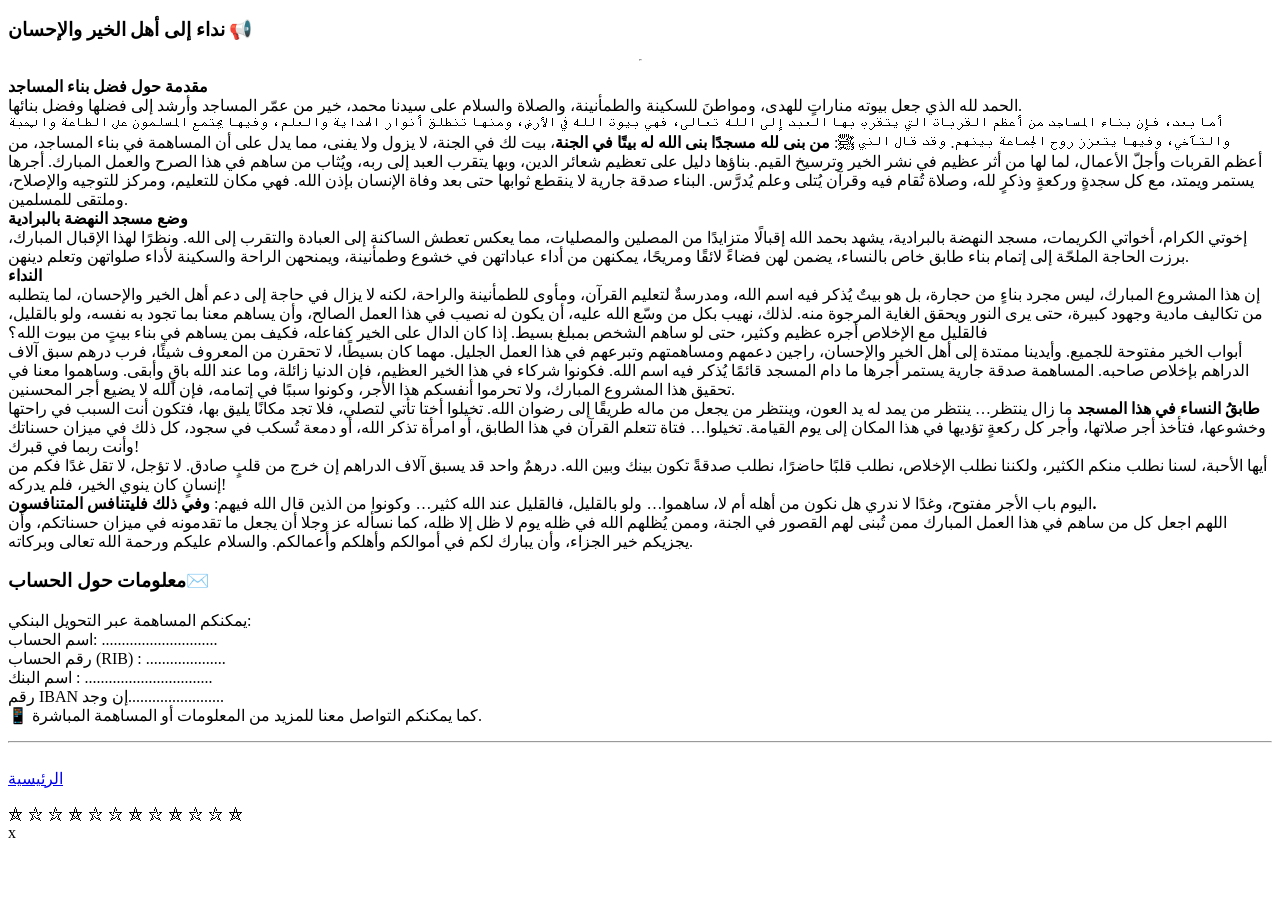
==== web/machro.html @ 1702f117 "Add files via upload" ====
<!doctype html>
<html lang="fr">
  <head>
    <title>النداء</title>
    <meta charset="utf-8" />
    <link rel="icon" href="../images/icone.png" sizes="20x20" />
    <meta name="viewport" content="width=device-width, initial-scale=1.0" />
    <link rel="stylesheet" href="../css/style.css" />
    <script src="../js/jquery-min.js"></script>
    <script src="../js/script.js"></script>
  </head>
  <body>
    <header class="hed" id="header">
      <script>
        inclureHeader(header);
      </script>
    </header>
    <div id="conteneur">
      <nav id="nav">
        <script>
          inclureMenu(web);
        </script>
      </nav>
      <h3 class="titre">نداء إلى أهل الخير والإحسان 📢</h3>
      <hr width="0" />
      <p class="mmB">
        <b>مقدمة حول فضل بناء المساجد</b>
        <br />
        الحمد لله الذي جعل بيوته مناراتٍ للهدى، ومواطنَ للسكينة والطمأنينة،
        والصلاة والسلام على سيدنا محمد، خير من عمّر المساجد وأرشد إلى فضلها وفضل
        بنائها.
        <br />
        أما بعد، فإن بناء المساجد من أعظم القربات التي يتقرب بها العبد إلى الله
        تعالى، فهي بيوت الله في الأرض، ومنها تنطلق أنوار الهداية والعلم، وفيها
        يجتمع المسلمون على الطاعة والمحبة والتآخي، وفيها يتعزز روح الجماعة
        بينهم. وقد قال النبي ﷺ:
        <b>من بنى لله مسجدًا بنى الله له بيتًا في الجنة</b>، بيت لك في الجنة، لا
        يزول ولا يفنى، مما يدل على أن المساهمة في بناء المساجد، من أعظم القربات
        وأجلّ الأعمال، لما لها من أثر عظيم في نشر الخير وترسيخ القيم. بناؤها
        دليل على تعظيم شعائر الدين، وبها يتقرب العبد إلى ربه، ويُثاب من ساهم في
        هذا الصرح والعمل المبارك. أجرها يستمر ويمتد، مع كل سجدةٍ وركعةٍ وذكرٍ
        لله، وصلاة تُقام فيه وقرآن يُتلى وعلم يُدرَّس. البناء صدقة جارية لا
        ينقطع ثوابها حتى بعد وفاة الإنسان بإذن الله. فهي مكان للتعليم، ومركز
        للتوجيه والإصلاح، وملتقى للمسلمين.
        <br />
        <b> وضع مسجد النهضة بالبرادية</b>
        <br />
        إخوتي الكرام، أخواتي الكريمات، مسجد النهضة بالبرادية، يشهد بحمد الله
        إقبالًا متزايدًا من المصلين والمصليات، مما يعكس تعطش الساكنة إلى العبادة
        والتقرب إلى الله. ونظرًا لهذا الإقبال المبارك، برزت الحاجة الملحّة إلى
        إتمام بناء طابق خاص بالنساء، يضمن لهن فضاءً لائقًا ومريحًا، يمكنهن من
        أداء عباداتهن في خشوع وطمأنينة، ويمنحهن الراحة والسكينة لأداء صلواتهن
        وتعلم دينهن.
        <br />
        <b>النداء</b>
        <br />
        إن هذا المشروع المبارك، ليس مجرد بناءٍ من حجارة، بل هو بيتٌ يُذكر فيه
        اسم الله، ومدرسةٌ لتعليم القرآن، ومأوى للطمأنينة والراحة، لكنه لا يزال
        في حاجة إلى دعم أهل الخير والإحسان، لما يتطلبه من تكاليف مادية وجهود
        كبيرة، حتى يرى النور ويحقق الغاية المرجوة منه. لذلك، نهيب بكل من وسّع
        الله عليه، أن يكون له نصيب في هذا العمل الصالح، وأن يساهم معنا بما تجود
        به نفسه، ولو بالقليل، فالقليل مع الإخلاص أجره عظيم وكثير، حتى لو ساهم
        الشخص بمبلغ بسيط. إذا كان الدال على الخير كفاعله، فكيف بمن يساهم في بناء
        بيتٍ من بيوت الله؟
        <br />
        أبواب الخير مفتوحة للجميع. وأيدينا ممتدة إلى أهل الخير والإحسان، راجين
        دعمهم ومساهمتهم وتبرعهم في هذا العمل الجليل. مهما كان بسيطًا، لا تحقرن
        من المعروف شيئًا، فرب درهم سبق آلاف الدراهم بإخلاص صاحبه. المساهمة صدقة
        جارية يستمر أجرها ما دام المسجد قائمًا يُذكر فيه اسم الله. فكونوا شركاء
        في هذا الخير العظيم، فإن الدنيا زائلة، وما عند الله باقٍ وأبقى. وساهموا
        معنا في تحقيق هذا المشروع المبارك، ولا تحرموا أنفسكم هذا الأجر، وكونوا
        سببًا في إتمامه، فإن الله لا يضيع أجر المحسنين.
        <br /><b> طابقُ النساء في هذا المسجد</b>
        ما زال ينتظر… ينتظر من يمد له يد العون، وينتظر من يجعل من ماله طريقًا
        إلى رضوان الله. تخيلوا أختا تأتي لتصلي، فلا تجد مكانًا يليق بها، فتكون
        أنت السبب في راحتها وخشوعها، فتأخذ أجر صلاتها، وأجر كل ركعةٍ تؤديها في
        هذا المكان إلى يوم القيامة. تخيلوا… فتاة تتعلم القرآن في هذا الطابق، أو
        امرأة تذكر الله، أو دمعة تُسكب في سجود، كل ذلك في ميزان حسناتك وأنت ربما
        في قبرك!
        <br />
        أيها الأحبة، لسنا نطلب منكم الكثير، ولكننا نطلب الإخلاص، نطلب قلبًا
        حاضرًا، نطلب صدقةً تكون بينك وبين الله. درهمٌ واحد قد يسبق آلاف الدراهم
        إن خرج من قلبٍ صادق. لا تؤجل، لا تقل غدًا فكم من إنسانٍ كان ينوي الخير،
        فلم يدركه!
        <br />
        اليوم باب الأجر مفتوح، وغدًا لا ندري هل نكون من أهله أم لا، ساهموا… ولو
        بالقليل، فالقليل عند الله كثير… وكونوا من الذين قال الله فيهم:
        <b> وفي ذلك فليتنافس المتنافسون. </b>
        <br />
        اللهم اجعل كل من ساهم في هذا العمل المبارك ممن تُبنى لهم القصور في
        الجنة، وممن يُظلهم الله في ظله يوم لا ظل إلا ظله، كما نسأله عز وجلا أن
        يجعل ما تقدمونه في ميزان حسناتكم، وأن يجزيكم خير الجزاء، وأن يبارك لكم
        في أموالكم وأهلكم وأعمالكم. والسلام عليكم ورحمة الله تعالى وبركاته.
        <br />
      </p>
      <h3 style="border-radius: 0">معلومات حول الحساب✉️</h3>
      <p class="mmB">
        يمكنكم المساهمة عبر التحويل البنكي:
        <br />
        اسم الحساب: .............................
        <br />
        رقم الحساب (RIB) : ....................
        <br />
        اسم البنك : ................................
        <br />
        رقم IBAN إن وجد........................
        <br />
        📱 كما يمكنكم التواصل معنا للمزيد من المعلومات أو المساهمة المباشرة.
        <br />
      </p>
      <hr />
    </div>
    <footer class="pied" id="footer">
      <script>
        inclureFooter(footer);
      </script>
      <br />
      <a class="lien" href="../index.html">الرئيسية</a>
    </footer>
    <article id="myModal" class="modal">
      <article class="modal-content">
        <header class="modal-header">
          <br />
          &#9956; &#9957; &#9958; &#9956; &#9957; &#9958; &#9956; &#9957;
          &#9956; &#9957; &#9958; &#9956;
          <br />
        </header>
        <div class="modal-body" id="mybody"></div>
        <footer class="modal-footer">
          <span class="close" onclick="cache()">x</span>
        </footer>
      </article>
    </article>
    <script src="../js/modal.js"></script>
  </body>
</html>
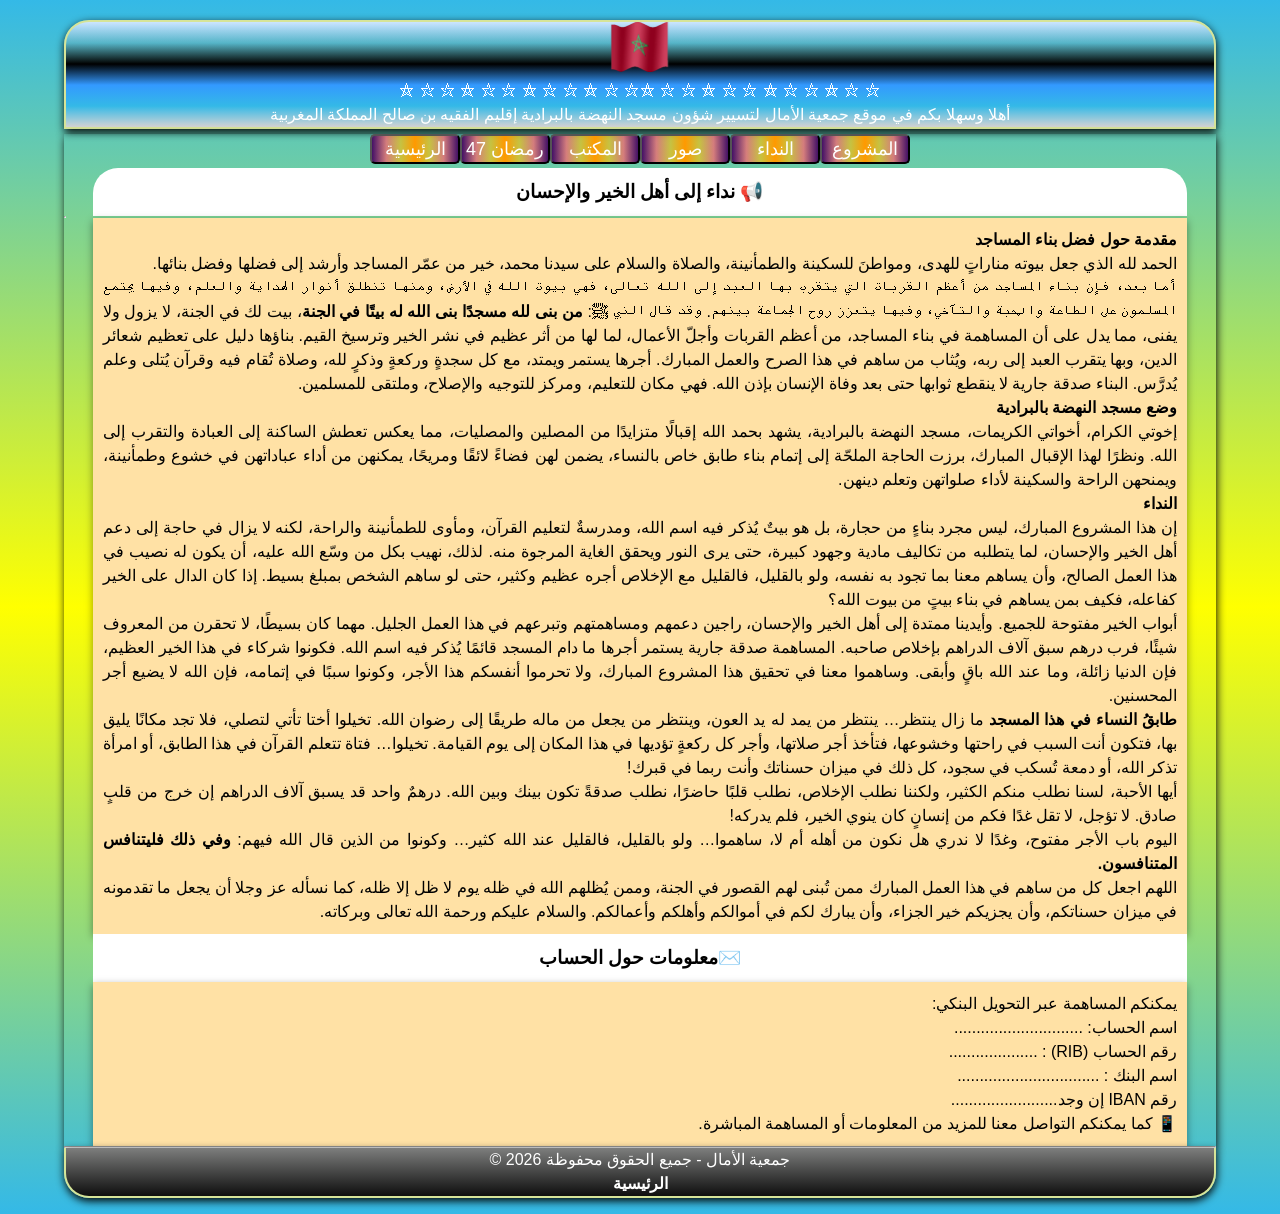
==== commit d586177e: "j'ai enlevé le dossier css" ====
--- a/web/machro.html
+++ b/web/machro.html
@@ -1,136 +1,136 @@
-<!doctype html>
-<html lang="fr">
-  <head>
-    <title>النداء</title>
-    <meta charset="utf-8" />
-    <link rel="icon" href="../images/icone.png" sizes="20x20" />
-    <meta name="viewport" content="width=device-width, initial-scale=1.0" />
-    <link rel="stylesheet" href="../css/style.css" />
-    <script src="../js/jquery-min.js"></script>
-    <script src="../js/script.js"></script>
-  </head>
-  <body>
-    <header class="hed" id="header">
-      <script>
-        inclureHeader(header);
-      </script>
-    </header>
-    <div id="conteneur">
-      <nav id="nav">
-        <script>
-          inclureMenu(web);
-        </script>
-      </nav>
-      <h3 class="titre">نداء إلى أهل الخير والإحسان 📢</h3>
-      <hr width="0" />
-      <p class="mmB">
-        <b>مقدمة حول فضل بناء المساجد</b>
-        <br />
-        الحمد لله الذي جعل بيوته مناراتٍ للهدى، ومواطنَ للسكينة والطمأنينة،
-        والصلاة والسلام على سيدنا محمد، خير من عمّر المساجد وأرشد إلى فضلها وفضل
-        بنائها.
-        <br />
-        أما بعد، فإن بناء المساجد من أعظم القربات التي يتقرب بها العبد إلى الله
-        تعالى، فهي بيوت الله في الأرض، ومنها تنطلق أنوار الهداية والعلم، وفيها
-        يجتمع المسلمون على الطاعة والمحبة والتآخي، وفيها يتعزز روح الجماعة
-        بينهم. وقد قال النبي ﷺ:
-        <b>من بنى لله مسجدًا بنى الله له بيتًا في الجنة</b>، بيت لك في الجنة، لا
-        يزول ولا يفنى، مما يدل على أن المساهمة في بناء المساجد، من أعظم القربات
-        وأجلّ الأعمال، لما لها من أثر عظيم في نشر الخير وترسيخ القيم. بناؤها
-        دليل على تعظيم شعائر الدين، وبها يتقرب العبد إلى ربه، ويُثاب من ساهم في
-        هذا الصرح والعمل المبارك. أجرها يستمر ويمتد، مع كل سجدةٍ وركعةٍ وذكرٍ
-        لله، وصلاة تُقام فيه وقرآن يُتلى وعلم يُدرَّس. البناء صدقة جارية لا
-        ينقطع ثوابها حتى بعد وفاة الإنسان بإذن الله. فهي مكان للتعليم، ومركز
-        للتوجيه والإصلاح، وملتقى للمسلمين.
-        <br />
-        <b> وضع مسجد النهضة بالبرادية</b>
-        <br />
-        إخوتي الكرام، أخواتي الكريمات، مسجد النهضة بالبرادية، يشهد بحمد الله
-        إقبالًا متزايدًا من المصلين والمصليات، مما يعكس تعطش الساكنة إلى العبادة
-        والتقرب إلى الله. ونظرًا لهذا الإقبال المبارك، برزت الحاجة الملحّة إلى
-        إتمام بناء طابق خاص بالنساء، يضمن لهن فضاءً لائقًا ومريحًا، يمكنهن من
-        أداء عباداتهن في خشوع وطمأنينة، ويمنحهن الراحة والسكينة لأداء صلواتهن
-        وتعلم دينهن.
-        <br />
-        <b>النداء</b>
-        <br />
-        إن هذا المشروع المبارك، ليس مجرد بناءٍ من حجارة، بل هو بيتٌ يُذكر فيه
-        اسم الله، ومدرسةٌ لتعليم القرآن، ومأوى للطمأنينة والراحة، لكنه لا يزال
-        في حاجة إلى دعم أهل الخير والإحسان، لما يتطلبه من تكاليف مادية وجهود
-        كبيرة، حتى يرى النور ويحقق الغاية المرجوة منه. لذلك، نهيب بكل من وسّع
-        الله عليه، أن يكون له نصيب في هذا العمل الصالح، وأن يساهم معنا بما تجود
-        به نفسه، ولو بالقليل، فالقليل مع الإخلاص أجره عظيم وكثير، حتى لو ساهم
-        الشخص بمبلغ بسيط. إذا كان الدال على الخير كفاعله، فكيف بمن يساهم في بناء
-        بيتٍ من بيوت الله؟
-        <br />
-        أبواب الخير مفتوحة للجميع. وأيدينا ممتدة إلى أهل الخير والإحسان، راجين
-        دعمهم ومساهمتهم وتبرعهم في هذا العمل الجليل. مهما كان بسيطًا، لا تحقرن
-        من المعروف شيئًا، فرب درهم سبق آلاف الدراهم بإخلاص صاحبه. المساهمة صدقة
-        جارية يستمر أجرها ما دام المسجد قائمًا يُذكر فيه اسم الله. فكونوا شركاء
-        في هذا الخير العظيم، فإن الدنيا زائلة، وما عند الله باقٍ وأبقى. وساهموا
-        معنا في تحقيق هذا المشروع المبارك، ولا تحرموا أنفسكم هذا الأجر، وكونوا
-        سببًا في إتمامه، فإن الله لا يضيع أجر المحسنين.
-        <br /><b> طابقُ النساء في هذا المسجد</b>
-        ما زال ينتظر… ينتظر من يمد له يد العون، وينتظر من يجعل من ماله طريقًا
-        إلى رضوان الله. تخيلوا أختا تأتي لتصلي، فلا تجد مكانًا يليق بها، فتكون
-        أنت السبب في راحتها وخشوعها، فتأخذ أجر صلاتها، وأجر كل ركعةٍ تؤديها في
-        هذا المكان إلى يوم القيامة. تخيلوا… فتاة تتعلم القرآن في هذا الطابق، أو
-        امرأة تذكر الله، أو دمعة تُسكب في سجود، كل ذلك في ميزان حسناتك وأنت ربما
-        في قبرك!
-        <br />
-        أيها الأحبة، لسنا نطلب منكم الكثير، ولكننا نطلب الإخلاص، نطلب قلبًا
-        حاضرًا، نطلب صدقةً تكون بينك وبين الله. درهمٌ واحد قد يسبق آلاف الدراهم
-        إن خرج من قلبٍ صادق. لا تؤجل، لا تقل غدًا فكم من إنسانٍ كان ينوي الخير،
-        فلم يدركه!
-        <br />
-        اليوم باب الأجر مفتوح، وغدًا لا ندري هل نكون من أهله أم لا، ساهموا… ولو
-        بالقليل، فالقليل عند الله كثير… وكونوا من الذين قال الله فيهم:
-        <b> وفي ذلك فليتنافس المتنافسون. </b>
-        <br />
-        اللهم اجعل كل من ساهم في هذا العمل المبارك ممن تُبنى لهم القصور في
-        الجنة، وممن يُظلهم الله في ظله يوم لا ظل إلا ظله، كما نسأله عز وجلا أن
-        يجعل ما تقدمونه في ميزان حسناتكم، وأن يجزيكم خير الجزاء، وأن يبارك لكم
-        في أموالكم وأهلكم وأعمالكم. والسلام عليكم ورحمة الله تعالى وبركاته.
-        <br />
-      </p>
-      <h3 style="border-radius: 0">معلومات حول الحساب✉️</h3>
-      <p class="mmB">
-        يمكنكم المساهمة عبر التحويل البنكي:
-        <br />
-        اسم الحساب: .............................
-        <br />
-        رقم الحساب (RIB) : ....................
-        <br />
-        اسم البنك : ................................
-        <br />
-        رقم IBAN إن وجد........................
-        <br />
-        📱 كما يمكنكم التواصل معنا للمزيد من المعلومات أو المساهمة المباشرة.
-        <br />
-      </p>
-      <hr />
-    </div>
-    <footer class="pied" id="footer">
-      <script>
-        inclureFooter(footer);
-      </script>
-      <br />
-      <a class="lien" href="../index.html">الرئيسية</a>
-    </footer>
-    <article id="myModal" class="modal">
-      <article class="modal-content">
-        <header class="modal-header">
-          <br />
-          &#9956; &#9957; &#9958; &#9956; &#9957; &#9958; &#9956; &#9957;
-          &#9956; &#9957; &#9958; &#9956;
-          <br />
-        </header>
-        <div class="modal-body" id="mybody"></div>
-        <footer class="modal-footer">
-          <span class="close" onclick="cache()">x</span>
-        </footer>
-      </article>
-    </article>
-    <script src="../js/modal.js"></script>
-  </body>
-</html>
+<!doctype html>
+<html lang="fr">
+  <head>
+    <title>النداء</title>
+    <meta charset="utf-8" />
+    <link rel="icon" href="../images/icone.png" sizes="20x20" />
+    <meta name="viewport" content="width=device-width, initial-scale=1.0" />
+    <link rel="stylesheet" href="../css/style.css" />
+    <script src="../js/jquery-min.js"></script>
+    <script src="../js/script.js"></script>
+  </head>
+  <body>
+    <header class="hed" id="header">
+      <script>
+        inclureHeader(header);
+      </script>
+    </header>
+    <div id="conteneur">
+      <nav id="nav">
+        <script>
+          inclureMenu(web);
+        </script>
+      </nav>
+      <h3 class="titre">نداء إلى أهل الخير والإحسان 📢</h3>
+      <hr width="0" />
+      <p class="mmB">
+        <b>مقدمة حول فضل بناء المساجد</b>
+        <br />
+        الحمد لله الذي جعل بيوته مناراتٍ للهدى، ومواطنَ للسكينة والطمأنينة،
+        والصلاة والسلام على سيدنا محمد، خير من عمّر المساجد وأرشد إلى فضلها وفضل
+        بنائها.
+        <br />
+        أما بعد، فإن بناء المساجد من أعظم القربات التي يتقرب بها العبد إلى الله
+        تعالى، فهي بيوت الله في الأرض، ومنها تنطلق أنوار الهداية والعلم، وفيها
+        يجتمع المسلمون على الطاعة والمحبة والتآخي، وفيها يتعزز روح الجماعة
+        بينهم. وقد قال النبي ﷺ:
+        <b>من بنى لله مسجدًا بنى الله له بيتًا في الجنة</b>، بيت لك في الجنة، لا
+        يزول ولا يفنى، مما يدل على أن المساهمة في بناء المساجد، من أعظم القربات
+        وأجلّ الأعمال، لما لها من أثر عظيم في نشر الخير وترسيخ القيم. بناؤها
+        دليل على تعظيم شعائر الدين، وبها يتقرب العبد إلى ربه، ويُثاب من ساهم في
+        هذا الصرح والعمل المبارك. أجرها يستمر ويمتد، مع كل سجدةٍ وركعةٍ وذكرٍ
+        لله، وصلاة تُقام فيه وقرآن يُتلى وعلم يُدرَّس. البناء صدقة جارية لا
+        ينقطع ثوابها حتى بعد وفاة الإنسان بإذن الله. فهي مكان للتعليم، ومركز
+        للتوجيه والإصلاح، وملتقى للمسلمين.
+        <br />
+        <b> وضع مسجد النهضة بالبرادية</b>
+        <br />
+        إخوتي الكرام، أخواتي الكريمات، مسجد النهضة بالبرادية، يشهد بحمد الله
+        إقبالًا متزايدًا من المصلين والمصليات، مما يعكس تعطش الساكنة إلى العبادة
+        والتقرب إلى الله. ونظرًا لهذا الإقبال المبارك، برزت الحاجة الملحّة إلى
+        إتمام بناء طابق خاص بالنساء، يضمن لهن فضاءً لائقًا ومريحًا، يمكنهن من
+        أداء عباداتهن في خشوع وطمأنينة، ويمنحهن الراحة والسكينة لأداء صلواتهن
+        وتعلم دينهن.
+        <br />
+        <b>النداء</b>
+        <br />
+        إن هذا المشروع المبارك، ليس مجرد بناءٍ من حجارة، بل هو بيتٌ يُذكر فيه
+        اسم الله، ومدرسةٌ لتعليم القرآن، ومأوى للطمأنينة والراحة، لكنه لا يزال
+        في حاجة إلى دعم أهل الخير والإحسان، لما يتطلبه من تكاليف مادية وجهود
+        كبيرة، حتى يرى النور ويحقق الغاية المرجوة منه. لذلك، نهيب بكل من وسّع
+        الله عليه، أن يكون له نصيب في هذا العمل الصالح، وأن يساهم معنا بما تجود
+        به نفسه، ولو بالقليل، فالقليل مع الإخلاص أجره عظيم وكثير، حتى لو ساهم
+        الشخص بمبلغ بسيط. إذا كان الدال على الخير كفاعله، فكيف بمن يساهم في بناء
+        بيتٍ من بيوت الله؟
+        <br />
+        أبواب الخير مفتوحة للجميع. وأيدينا ممتدة إلى أهل الخير والإحسان، راجين
+        دعمهم ومساهمتهم وتبرعهم في هذا العمل الجليل. مهما كان بسيطًا، لا تحقرن
+        من المعروف شيئًا، فرب درهم سبق آلاف الدراهم بإخلاص صاحبه. المساهمة صدقة
+        جارية يستمر أجرها ما دام المسجد قائمًا يُذكر فيه اسم الله. فكونوا شركاء
+        في هذا الخير العظيم، فإن الدنيا زائلة، وما عند الله باقٍ وأبقى. وساهموا
+        معنا في تحقيق هذا المشروع المبارك، ولا تحرموا أنفسكم هذا الأجر، وكونوا
+        سببًا في إتمامه، فإن الله لا يضيع أجر المحسنين.
+        <br /><b> طابقُ النساء في هذا المسجد</b>
+        ما زال ينتظر… ينتظر من يمد له يد العون، وينتظر من يجعل من ماله طريقًا
+        إلى رضوان الله. تخيلوا أختا تأتي لتصلي، فلا تجد مكانًا يليق بها، فتكون
+        أنت السبب في راحتها وخشوعها، فتأخذ أجر صلاتها، وأجر كل ركعةٍ تؤديها في
+        هذا المكان إلى يوم القيامة. تخيلوا… فتاة تتعلم القرآن في هذا الطابق، أو
+        امرأة تذكر الله، أو دمعة تُسكب في سجود، كل ذلك في ميزان حسناتك وأنت ربما
+        في قبرك!
+        <br />
+        أيها الأحبة، لسنا نطلب منكم الكثير، ولكننا نطلب الإخلاص، نطلب قلبًا
+        حاضرًا، نطلب صدقةً تكون بينك وبين الله. درهمٌ واحد قد يسبق آلاف الدراهم
+        إن خرج من قلبٍ صادق. لا تؤجل، لا تقل غدًا فكم من إنسانٍ كان ينوي الخير،
+        فلم يدركه!
+        <br />
+        اليوم باب الأجر مفتوح، وغدًا لا ندري هل نكون من أهله أم لا، ساهموا… ولو
+        بالقليل، فالقليل عند الله كثير… وكونوا من الذين قال الله فيهم:
+        <b> وفي ذلك فليتنافس المتنافسون. </b>
+        <br />
+        اللهم اجعل كل من ساهم في هذا العمل المبارك ممن تُبنى لهم القصور في
+        الجنة، وممن يُظلهم الله في ظله يوم لا ظل إلا ظله، كما نسأله عز وجلا أن
+        يجعل ما تقدمونه في ميزان حسناتكم، وأن يجزيكم خير الجزاء، وأن يبارك لكم
+        في أموالكم وأهلكم وأعمالكم. والسلام عليكم ورحمة الله تعالى وبركاته.
+        <br />
+      </p>
+      <h3 style="border-radius: 0">معلومات حول الحساب✉️</h3>
+      <p class="mmB">
+        يمكنكم المساهمة عبر التحويل البنكي:
+        <br />
+        اسم الحساب: .............................
+        <br />
+        رقم الحساب (RIB) : ....................
+        <br />
+        اسم البنك : ................................
+        <br />
+        رقم IBAN إن وجد........................
+        <br />
+        📱 كما يمكنكم التواصل معنا للمزيد من المعلومات أو المساهمة المباشرة.
+        <br />
+      </p>
+      <hr />
+    </div>
+    <footer class="pied" id="footer">
+      <script>
+        inclureFooter(footer);
+      </script>
+      <br />
+      <a class="lien" href="../index.html">الرئيسية</a>
+    </footer>
+    <article id="myModal" class="modal">
+      <article class="modal-content">
+        <header class="modal-header">
+          <br />
+          &#9956; &#9957; &#9958; &#9956; &#9957; &#9958; &#9956; &#9957;
+          &#9956; &#9957; &#9958; &#9956;
+          <br />
+        </header>
+        <div class="modal-body" id="mybody"></div>
+        <footer class="modal-footer">
+          <span class="close" onclick="cache()">x</span>
+        </footer>
+      </article>
+    </article>
+    <script src="../js/modal.js"></script>
+  </body>
+</html>
--- a/css/style.css
+++ b/css/style.css
@@ -0,0 +1,292 @@
+* {
+  box-sizing: border-box;
+  margin: 0px;
+  padding: 0px;
+}
+body {
+  line-height: 1.5;
+  font-family:
+    Calibri, Arial, "Segoe UI", Tahoma, Geneva, Verdana, Arial, sans-serif;
+  background: linear-gradient(#34b9e7, yellow, #34b9e7);
+}
+#memB {
+  display: flex;
+  justify-content: space-around;
+  flex-wrap: wrap;
+}
+.mmB {
+  direction: rtl;
+  text-align: justify;
+  padding: 10px;
+}
+.close {
+  cursor: pointer;
+  display: inline-block;
+  width: 20px;
+  font-size: 15px;
+  text-align: center;
+  transition:
+    background-color 5s,
+    border-radius 4s;
+}
+.close:hover {
+  color: #fff;
+  border-radius: 15px 15px 15px 15px;
+  background-color: red;
+}
+.lien {
+  text-decoration: none;
+  color: #ffffff;
+  font-weight: bold;
+  display: inline-block;
+  width: 60px;
+  transition: background-color 3s;
+}
+.lien:hover {
+  background-color: red;
+  border-radius: 5px 5px 0px 0px;
+}
+
+#conteneur {
+  max-width: 90%;
+  margin: 0px auto;
+  margin-top: 0px;
+  box-shadow: 0.5px 3px 9px #000;
+  word-wrap: break-word; /*couper les textes trop larges c'est  la césure */
+}
+
+#conteneur p,
+.memB {
+  padding: 10px;
+  text-align: justify;
+  max-width: 95%;
+  margin: auto;
+  background-color: #ffe1a5;
+  box-shadow: 0px 3px 8px 0px rgba(0, 0, 0, 0.4);
+}
+
+h1 {
+  text-align: center;
+}
+#nav {
+  text-align: center;
+  margin-top: 5px;
+  margin-bottom: 4px;
+}
+.macktab {
+  border-radius: 8px;
+  border: 0px;
+  width: 80px;
+  height: 30px;
+  color: #701706;
+  background-color: #3399ff;
+  font-weight: bolder;
+}
+nav a {
+  text-decoration: none;
+  color: #fff;
+}
+h3 {
+  text-align: center;
+  padding: 10px;
+  background-color: #fff;
+  border-radius: 25px 25px 0px 0px;
+  margin: auto;
+  max-width: 95%;
+}
+
+header,
+footer {
+  clear: left;
+  text-align: center;
+  box-shadow: 0.5px 3px 9px #000;
+  color: #fff;
+  border: 2px solid #d6e498;
+  margin: auto;
+  max-width: 90%;
+}
+
+footer {
+  border-top: 0;
+  margin-top: 0;
+  margin-bottom: 1em;
+  border-radius: 0px 0px 25px 25px;
+  background: -webkit-linear-gradient(top, gray 0%, #7d7e7d 0%, #0e0e0e 100%);
+}
+
+header {
+  margin-top: 20px;
+  border-radius: 25px 25px 0px 0px;
+  background: linear-gradient(
+    #cce5ff,
+    rgba(255, 99, 71, 0.1),
+    #000,
+    #3399ff,
+    #34b9e7,
+    #d3d3d3
+  );
+}
+
+article {
+  padding: 0.3em;
+  overflow: hidden;
+}
+.put {
+  background-color: #f8d7da;
+  height: 35px;
+  border-radius: 6px;
+  width: 215px;
+  font-size: 18px;
+  text-align: center;
+  box-shadow: 5px 10px 18px #888f88;
+}
+.but {
+  background: linear-gradient(
+    to right,
+    #416,
+    #fd606aba,
+    #ffbe02a1,
+    #f90,
+    #ffbe02a1,
+    #fd606aba,
+    #416
+  );
+  height: 30px;
+  border-radius: 5px;
+  width: 90px;
+  font-size: 18px;
+  color: #000;
+  cursor: pointer;
+}
+input:hover {
+  background-color: #00ffff;
+  color: green;
+  box-shadow: -1px -1px 6px -6px #777;
+}
+
+#div::placeholder {
+  color: #00f;
+}
+
+/* Début Fenêtre Modal */
+.modal {
+  display: none;
+  position: fixed;
+  padding-top: 150px;
+  left: 0;
+  top: 0;
+
+  width: 100%;
+  height: 100%;
+  border: 4px solid red;
+  overflow: auto;
+  background-color: rgba(2, 0, 10, 0.4);
+  animation-name: animatetop1;
+  animation-duration: 1s;
+}
+
+/* Modal Content */
+.modal-content {
+  position: relative;
+  background-color: #f4eeee;
+  border-radius: 15px;
+  width: 350px;
+  margin: auto;
+  border: 6px solid rgb(221, 129, 129);
+  box-shadow:
+    0 4px 8px 0 rgba(0, 0, 0, 0.2),
+    0 6px 20px 0 rgba(0, 0, 0, 0.19);
+  animation-name: animatetop;
+  animation-duration: 3s;
+}
+
+#mybody p {
+  text-align: center;
+  width: 90%;
+}
+
+.modal-header,
+.modal-footer {
+  padding: 2px 16px;
+  background-color: #5cb85c;
+  color: white;
+  text-align: center;
+}
+
+/* Add Animation */
+@-webkit-keyframes animatetop {
+  from {
+    top: -300px;
+    opacity: 0;
+  }
+  to {
+    top: 0;
+    opacity: 1;
+  }
+}
+
+@-webkit-keyframes animatetop1 {
+  from {
+    left: -300px;
+    opacity: 0;
+  }
+  to {
+    top: 0;
+    opacity: 1;
+  }
+}
+/* Fin Fenêtre Modal */
+
+h1.titre {
+  text-shadow:
+    -1px -1px white,
+    1px 1px #333;
+  color: #0cb49f;
+  font-size: 40px;
+}
+@media only screen and (max-width: 600px) {
+  #memB {
+    display: flex;
+    justify-content: space-between;
+  }
+  .memB {
+    font-size: 4vw;
+  }
+
+  .but {
+    background: linear-gradient(
+      to right,
+      #8f3008,
+      #80f1beba,
+      #ffbe02a1,
+      #555,
+      #ffbe02a1,
+      #66ecc8ba,
+      #ea51a0
+    );
+    border-radius: 5px;
+    width: 50%;
+    height: 40px;
+    font-weight: bold;
+    font-size: 3vw;
+    margin-top: 4px;
+    color: #fff;
+    cursor: pointer;
+  }
+
+  #nav {
+    display: flex;
+    flex-direction: column;
+    align-items: center;
+    color: #fff;
+    margin-top: 5px;
+    margin-bottom: 4px;
+  }
+  p input {
+    display: flex;
+    flex-direction: column;
+    align-items: center;
+    margin-top: 5px;
+    margin-bottom: 4px;
+  }
+}
